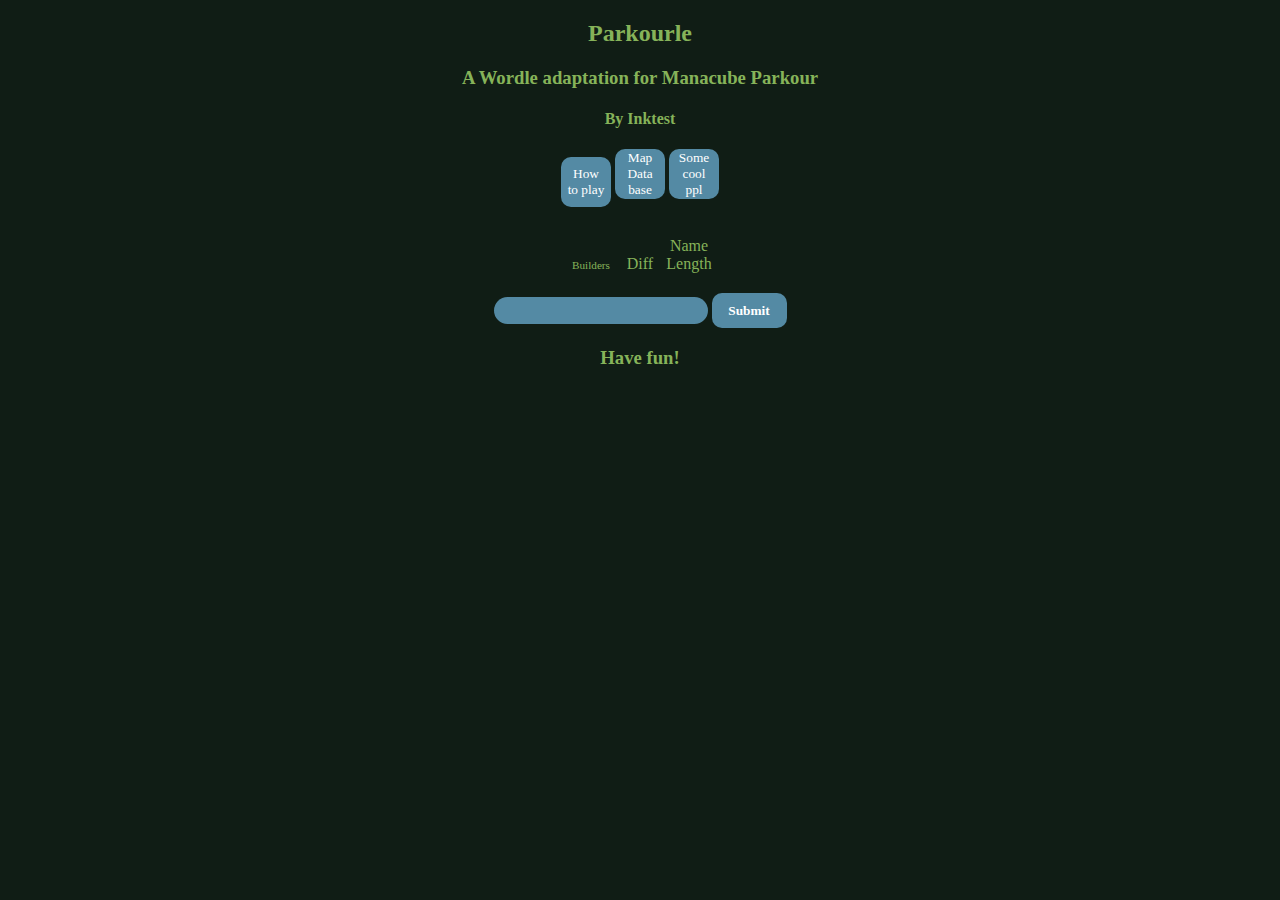
==== index.html @ b677a146 "Update index.html" ====
<!DOCTYPE html>
<html>
<head>
<title>Parkourle</title>
</head>

<body>
    <script src="main.js"></script>
    <script type="json" src="maps.json"></script>
    <link rel="stylesheet" type="text/css" href="styles.css">
    <h2>Parkourle</h2>
<h3>A Wordle adaptation for Manacube Parkour</h3>
<h4>By Inktest</h4>
 
 <div id="info">
    <button type="button" class="coolblue" onclick="location.href='tutorial.html'">How to play</button>
    <button type="button" class="coolblue" onclick="location.href='https://docs.google.com/spreadsheets/d/1HEsY56U5nG0BIql-Ef8ZSBdNgXO-xD2h7g6J0v27t2Y/edit?usp=sharing'">Map Data base</button>
    <button type="button" class="coolblue" onclick="location.href='ppl.html'"">Some cool ppl</button>
 </div>
 
 

 <div>
    <div class="varinfo" style="font-size: 70%;">
        Builders
      </div>
      <div class="varinfo" style="margin-left:-5px">
        Diff
      </div>
      <div class="varinfo" style="margin-left:-5px">
        Name Length
      </div>
  </div>



 <div id="hints">
      
 </div>

 
<div class="guessarea" id="GameOver">
    <input class="guesstext coolblue" id="GuessText" maxlength="25" type="text" placeholder="">
    <input class="button guessbutton coolblue" id ="GuessBtn" type="submit" value="Submit" onclick="SubmitAnswer()">
</div>

<h3>Have fun!</h3>                                                                                                                   

</body>

</html>
---- styles.css ----
body {
    text-align: center;
    font-family: "Lucida Console";
    color: #86b359;
    background-color: #101d15;
    margin-left: auto;
    margin-right: auto;
  }

.guessfont {
    color:#fff;
    font-size: 40px;
}

button {
    height: 50px;
    width: 50px;
    font-family: "Lucida Console";
    border-radius: 10px;
    border-width: 0px;

}

.hint {
    margin-right: -2px;
    margin-left: -2px;
    margin-top:2px;
    background-color:#548aa4;
    
    vertical-align: middle;
    
}

.coolblue {
    background-color:#548aa4;
    color: #fff;
}

.guessarea {
    margin:10px
}

.guessbutton {
    height:35px;
    width: 75px;
    border-width: 0px;
    border-radius: 10px;
    font-family: "Lucida Console";
    font-weight: bold;

}

.guesstext {
    height:25px;
    width: 210px;
    font-family: "Lucida Console";
    font-weight: bold;
    border-radius: 60px;
    text-align: center;
    border-width: 0px;

}

.varinfo {
    display: inline-block;
    text-align: center;
    width: 50px;
    margin-top: 30px;
    margin-bottom: 10px;
}

.guessed {
    background-color: #86b359;
}

.guessoff {
    background-color: #a4962a;
}

.guesswrong {
    background-color: #548aa4;
}
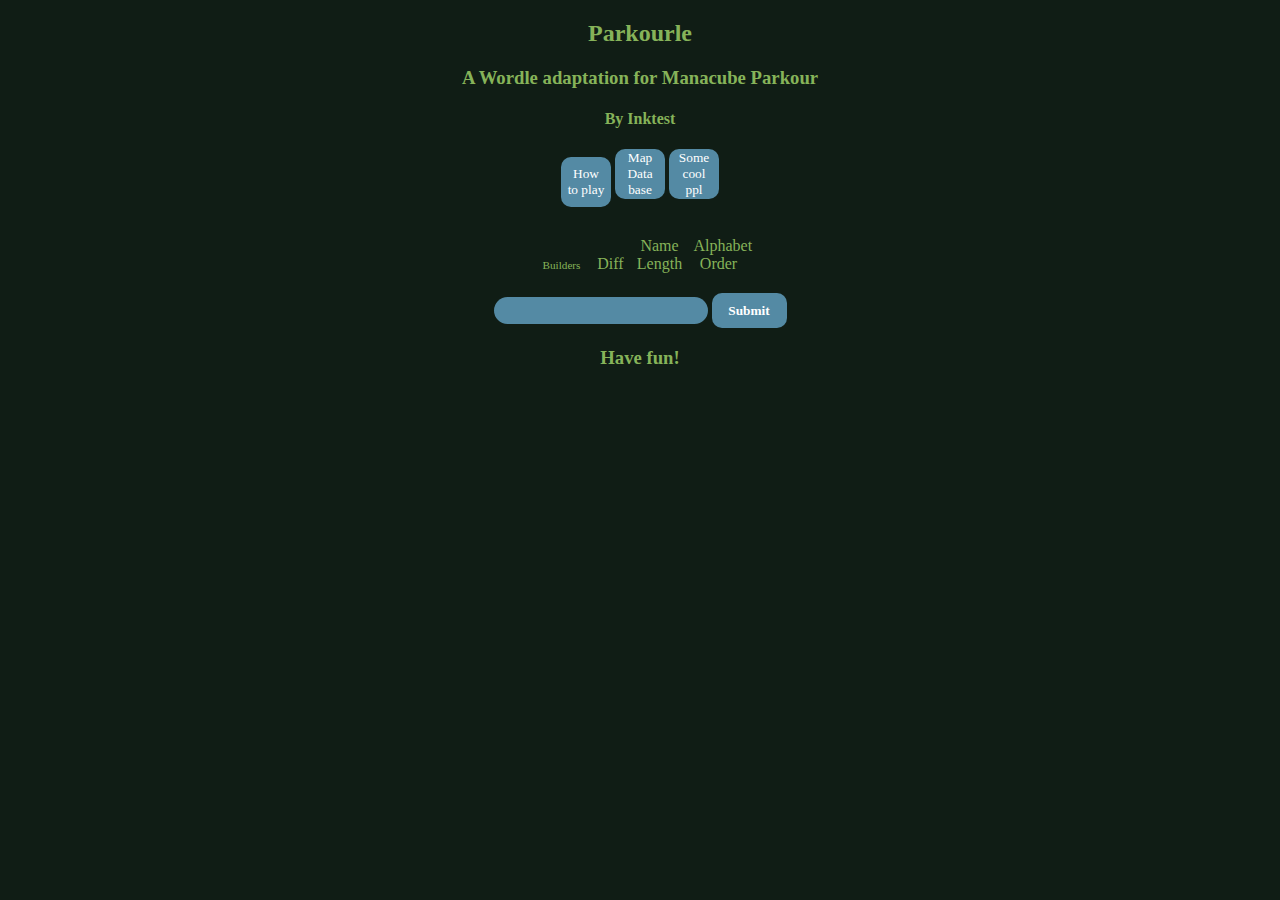
==== commit 55f837cf: "Alphabet Column + Optimization/Bug Fix" ====
--- a/index.html
+++ b/index.html
@@ -21,16 +21,19 @@
  
 
  <div>
-    <div class="varinfo" style="font-size: 70%;">
-        Builders
-      </div>
-      <div class="varinfo" style="margin-left:-5px">
-        Diff
-      </div>
-      <div class="varinfo" style="margin-left:-5px">
-        Name Length
-      </div>
-  </div>
+  <div class="varinfo" style="font-size: 70%;">
+      Builders
+    </div>
+    <div class="varinfo" style="margin-left:-5px">
+      Diff
+    </div>
+    <div class="varinfo" style="margin-left:-5px">
+      Name Length
+    </div>
+  <div class="varinfo" style="margin-left:5px">
+      Alphabet Order
+    </div>
+</div>
 
 
 
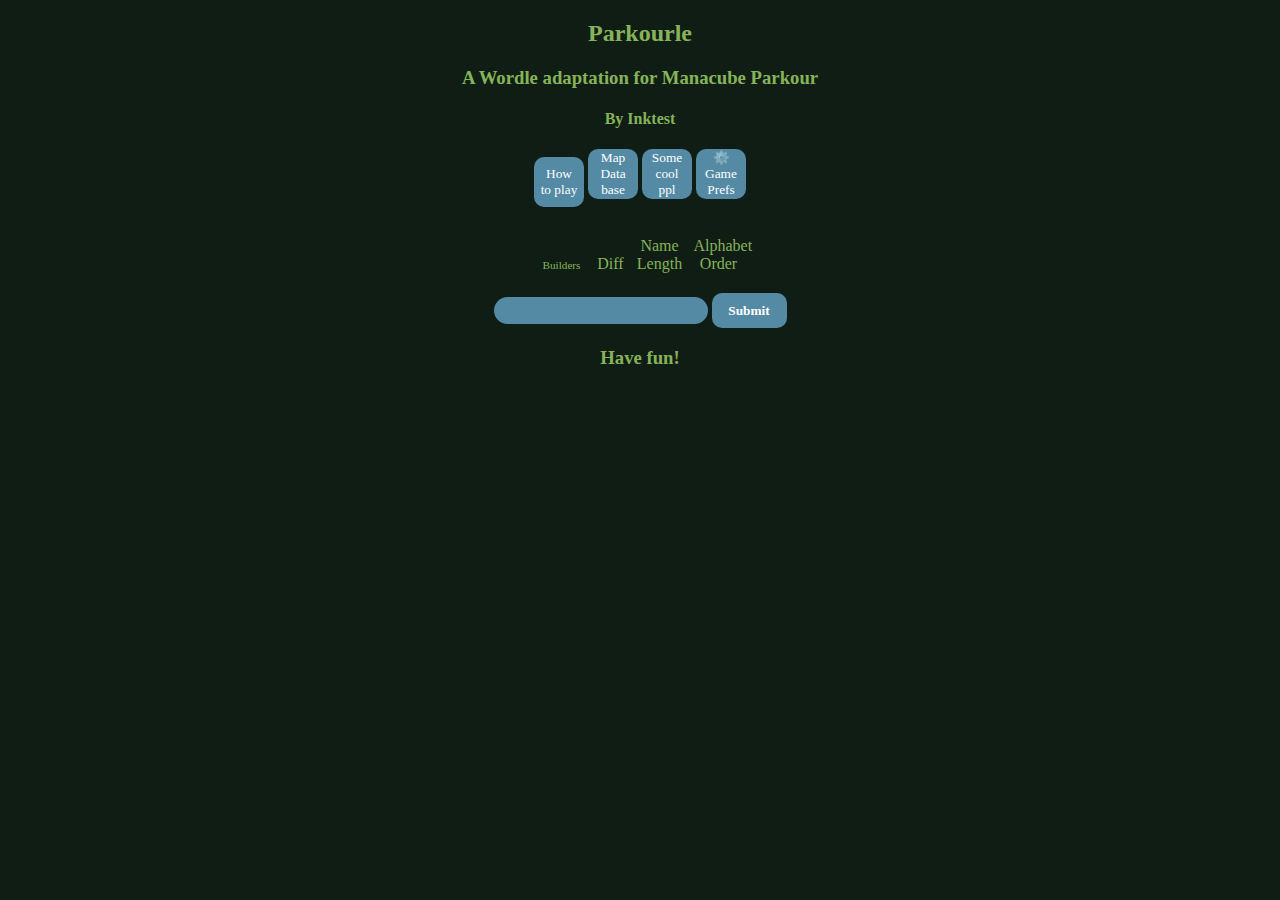
==== commit 37b4a9f2: "Difficulty Options" ====
--- a/index.html
+++ b/index.html
@@ -15,7 +15,8 @@
  <div id="info">
     <button type="button" class="coolblue" onclick="location.href='tutorial.html'">How to play</button>
     <button type="button" class="coolblue" onclick="location.href='https://docs.google.com/spreadsheets/d/1HEsY56U5nG0BIql-Ef8ZSBdNgXO-xD2h7g6J0v27t2Y/edit?usp=sharing'">Map Data base</button>
-    <button type="button" class="coolblue" onclick="location.href='ppl.html'"">Some cool ppl</button>
+    <button type="button" class="coolblue" onclick="location.href='ppl.html'">Some cool ppl</button>
+    <button type="button" class="coolblue" onclick="location.href='settings.html'">⚙️ Game Prefs</button>
  </div>
  
  
@@ -43,7 +44,7 @@
 
  
 <div class="guessarea" id="GameOver">
-    <input class="guesstext coolblue" id="GuessText" maxlength="25" type="text" placeholder="">
+    <input class="guesstext coolblue" id="GuessText" maxlength="25" type="text" autocomplete="off" placeholder="">
     <input class="button guessbutton coolblue" id ="GuessBtn" type="submit" value="Submit" onclick="SubmitAnswer()">
 </div>
 
--- a/styles.css
+++ b/styles.css
@@ -6,6 +6,22 @@
     margin-left: auto;
     margin-right: auto;
   }
+
+.difficulty0 {
+    color:#86b359;   
+}
+.difficulty1 {
+    color:#ebf569;   
+}
+.difficulty2 {
+    color:#ec5d5d;   
+}
+.difficulty3 {
+    color:#ca66e9;   
+}
+.difficulty4 {
+    color:#e4ad46;   
+}
 
 .guessfont {
     color:#fff;
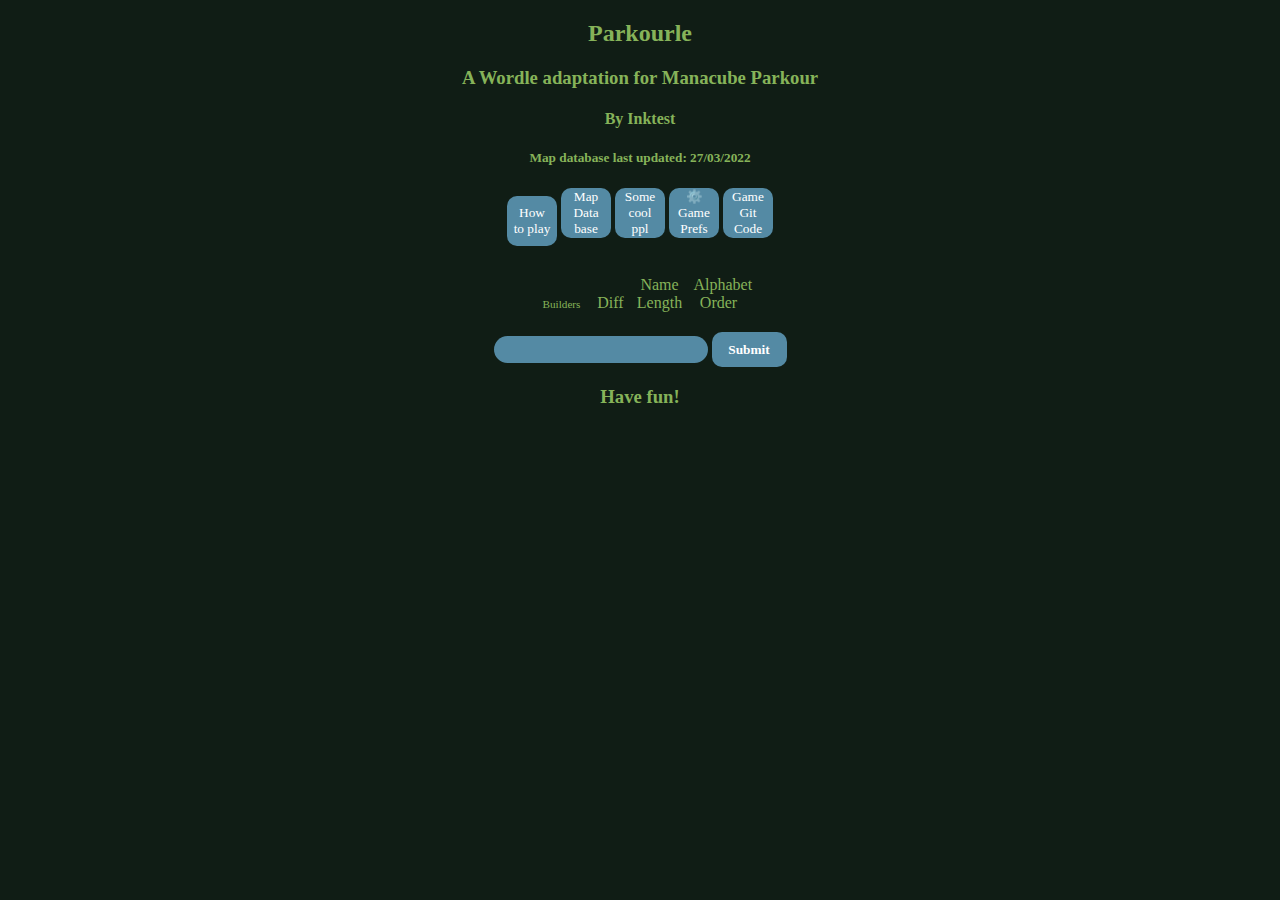
==== commit 672ccc69: "Up-Down Arrows" ====
--- a/index.html
+++ b/index.html
@@ -11,12 +11,13 @@
     <h2>Parkourle</h2>
 <h3>A Wordle adaptation for Manacube Parkour</h3>
 <h4>By Inktest</h4>
- 
+ <h5>Map database last updated: 27/03/2022</h5>
  <div id="info">
     <button type="button" class="coolblue" onclick="location.href='tutorial.html'">How to play</button>
     <button type="button" class="coolblue" onclick="location.href='https://docs.google.com/spreadsheets/d/1HEsY56U5nG0BIql-Ef8ZSBdNgXO-xD2h7g6J0v27t2Y/edit?usp=sharing'">Map Data base</button>
     <button type="button" class="coolblue" onclick="location.href='ppl.html'">Some cool ppl</button>
     <button type="button" class="coolblue" onclick="location.href='settings.html'">⚙️ Game Prefs</button>
+    <button type="button" class="coolblue" onclick="location.href='https://github.com/Inktest/parkourle'">Game Git Code</button>
  </div>
  
  
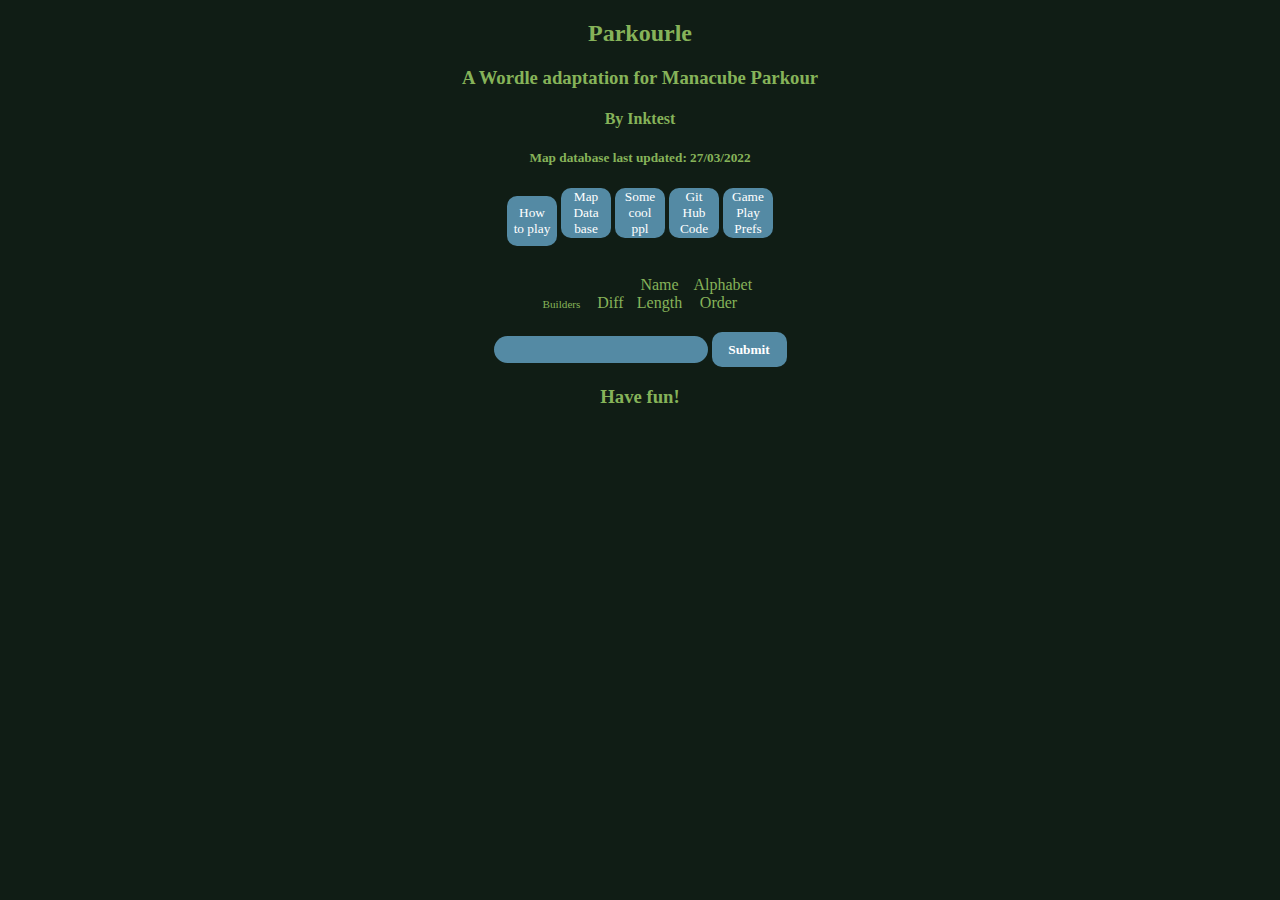
==== commit 8f8394a2: "Text changes" ====
--- a/index.html
+++ b/index.html
@@ -16,8 +16,8 @@
     <button type="button" class="coolblue" onclick="location.href='tutorial.html'">How to play</button>
     <button type="button" class="coolblue" onclick="location.href='https://docs.google.com/spreadsheets/d/1HEsY56U5nG0BIql-Ef8ZSBdNgXO-xD2h7g6J0v27t2Y/edit?usp=sharing'">Map Data base</button>
     <button type="button" class="coolblue" onclick="location.href='ppl.html'">Some cool ppl</button>
-    <button type="button" class="coolblue" onclick="location.href='settings.html'">⚙️ Game Prefs</button>
-    <button type="button" class="coolblue" onclick="location.href='https://github.com/Inktest/parkourle'">Game Git Code</button>
+    <button type="button" class="coolblue" onclick="location.href='https://github.com/Inktest/parkourle'">Git Hub Code</button>
+    <button type="button" class="coolblue" onclick="location.href='settings.html'">Game Play Prefs</button>
  </div>
  
  
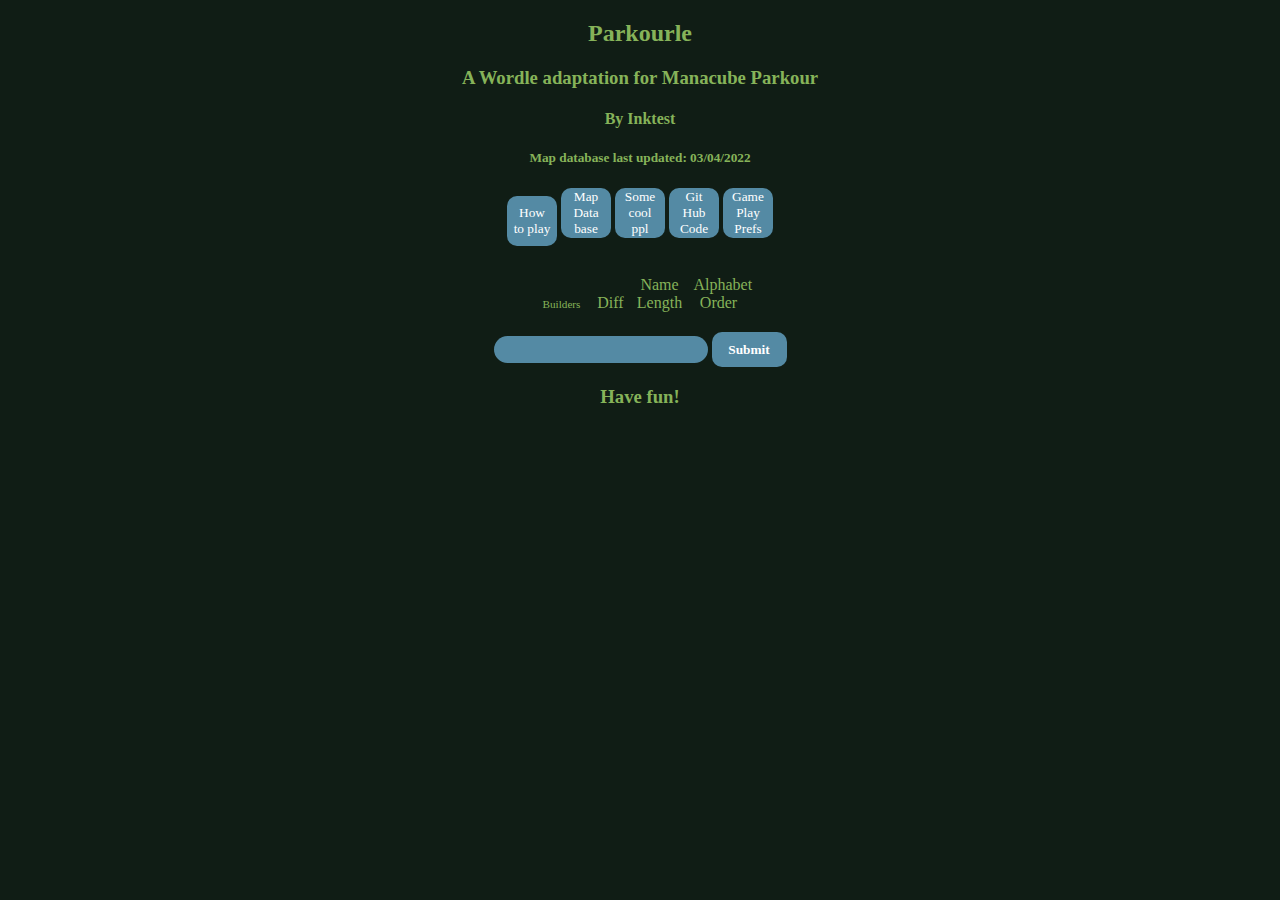
==== commit 119f9fa0: "Map List Update April" ====
--- a/index.html
+++ b/index.html
@@ -11,7 +11,7 @@
     <h2>Parkourle</h2>
 <h3>A Wordle adaptation for Manacube Parkour</h3>
 <h4>By Inktest</h4>
- <h5>Map database last updated: 27/03/2022</h5>
+ <h5>Map database last updated: 03/04/2022</h5>
  <div id="info">
     <button type="button" class="coolblue" onclick="location.href='tutorial.html'">How to play</button>
     <button type="button" class="coolblue" onclick="location.href='https://docs.google.com/spreadsheets/d/1HEsY56U5nG0BIql-Ef8ZSBdNgXO-xD2h7g6J0v27t2Y/edit?usp=sharing'">Map Data base</button>
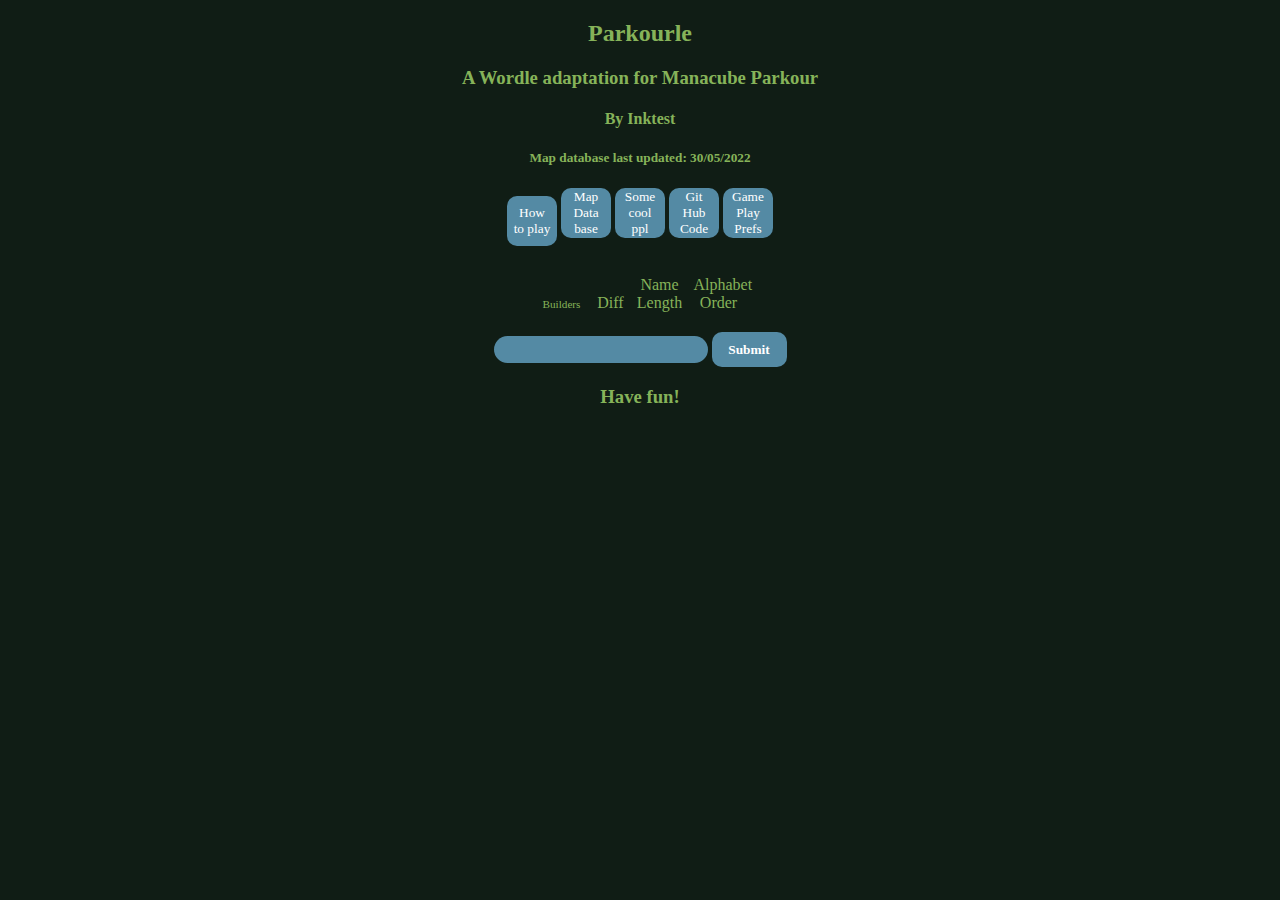
==== commit e45ed4db: "June maps" ====
--- a/index.html
+++ b/index.html
@@ -11,7 +11,7 @@
     <h2>Parkourle</h2>
 <h3>A Wordle adaptation for Manacube Parkour</h3>
 <h4>By Inktest</h4>
- <h5>Map database last updated: 03/04/2022</h5>
+ <h5>Map database last updated: 30/05/2022</h5>
  <div id="info">
     <button type="button" class="coolblue" onclick="location.href='tutorial.html'">How to play</button>
     <button type="button" class="coolblue" onclick="location.href='https://docs.google.com/spreadsheets/d/1HEsY56U5nG0BIql-Ef8ZSBdNgXO-xD2h7g6J0v27t2Y/edit?usp=sharing'">Map Data base</button>
